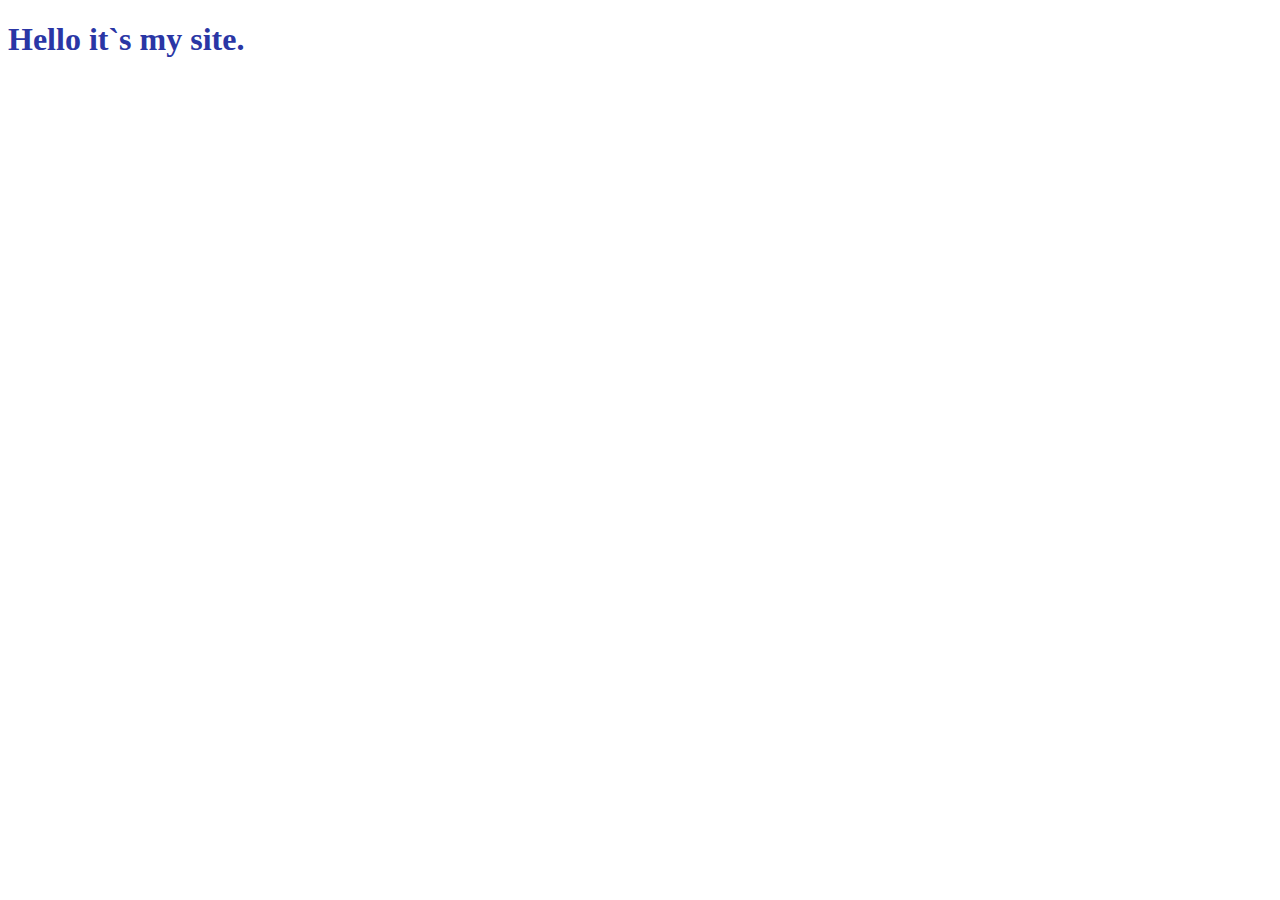
==== Index.html @ 2ea109ff "My site" ====
<!DOCTYPE html>
<html lang="en">
<head>
    <meta charset="UTF-8">
    <meta http-equiv="X-UA-Compatible" content="IE=edge">
    <meta name="viewport" content="width=device-width, initial-scale=1.0">
    <title>Document</title>
    <link href="mystyle.css" rel="stylesheet">

</head>
<body>
   <h1>Hello it`s my site.</h1>
</body>
</html>
---- mystyle.css ----
h1 {
    color: rgb(42, 54, 165);
}
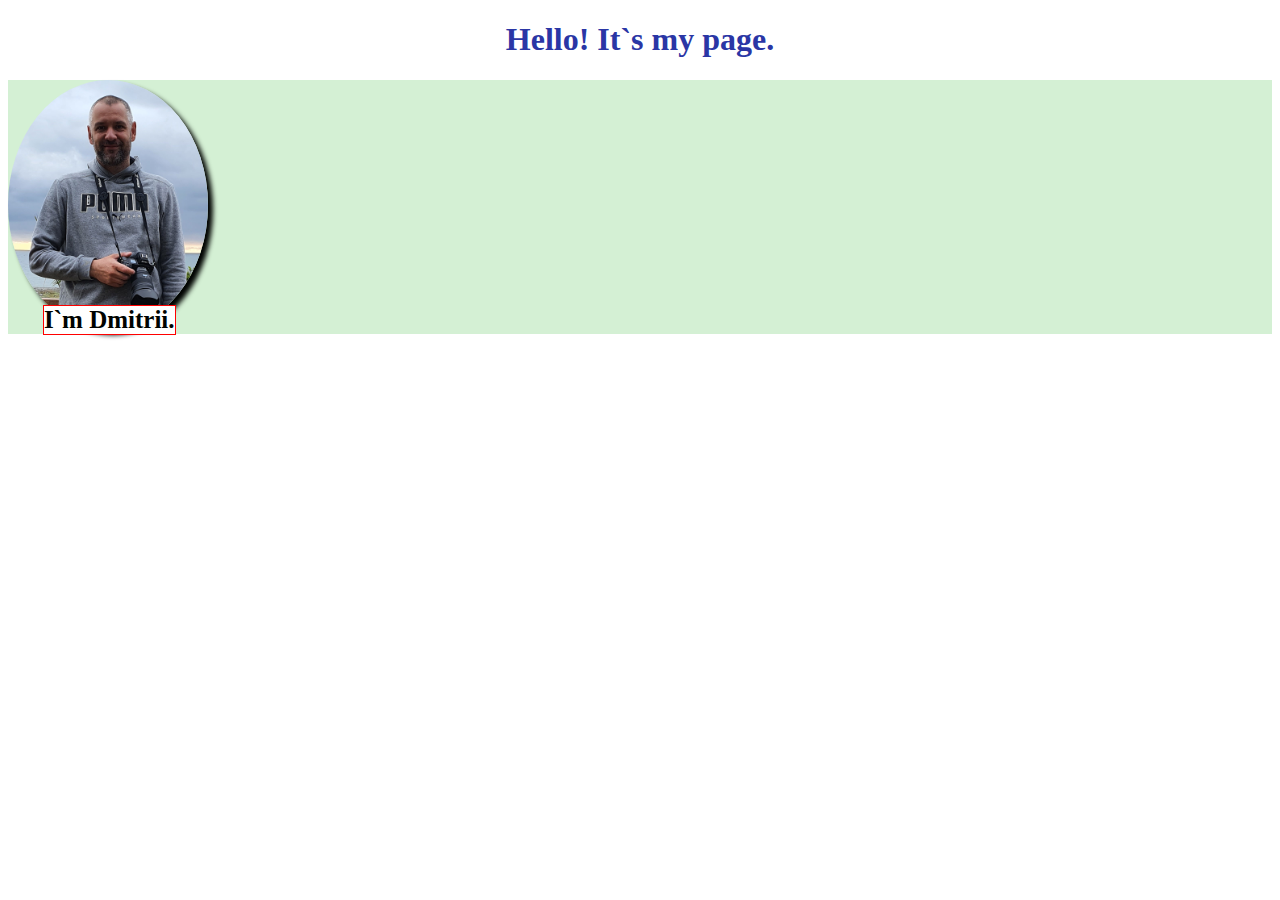
==== commit d25862b3: "My site" ====
--- a/Index.html
+++ b/Index.html
@@ -4,11 +4,20 @@
     <meta charset="UTF-8">
     <meta http-equiv="X-UA-Compatible" content="IE=edge">
     <meta name="viewport" content="width=device-width, initial-scale=1.0">
-    <title>Document</title>
+    <title>My page.</title>
     <link href="mystyle.css" rel="stylesheet">
 
 </head>
 <body>
-   <h1>Hello it`s my site.</h1>
+    <div><h1 class="oglav">Hello! It`s my page.</h1></div>
+    <div style="background-color: rgb(212, 240, 212);" >
+      <div>
+        <div style="position: absolute; padding-top: 200px; padding-left: 35px;"><h3 style="color: rgb(0, 3, 0)
+        ; font-size: 25px; background-color: white; border: 1px solid red; }">I`m Dmitrii.</h3></div>
+
+        <img style="border-radius: 50%; box-shadow: 5px 5px 5px rgb(0, 3, 0)" src="myfoto.jpg" width="200px";>
+      
+      </div>
+    </div>
 </body>
 </html>--- a/mystyle.css
+++ b/mystyle.css
@@ -1,3 +1,4 @@
+.oglav { text-align: center;}
 h1 {
     color: rgb(42, 54, 165);
 }